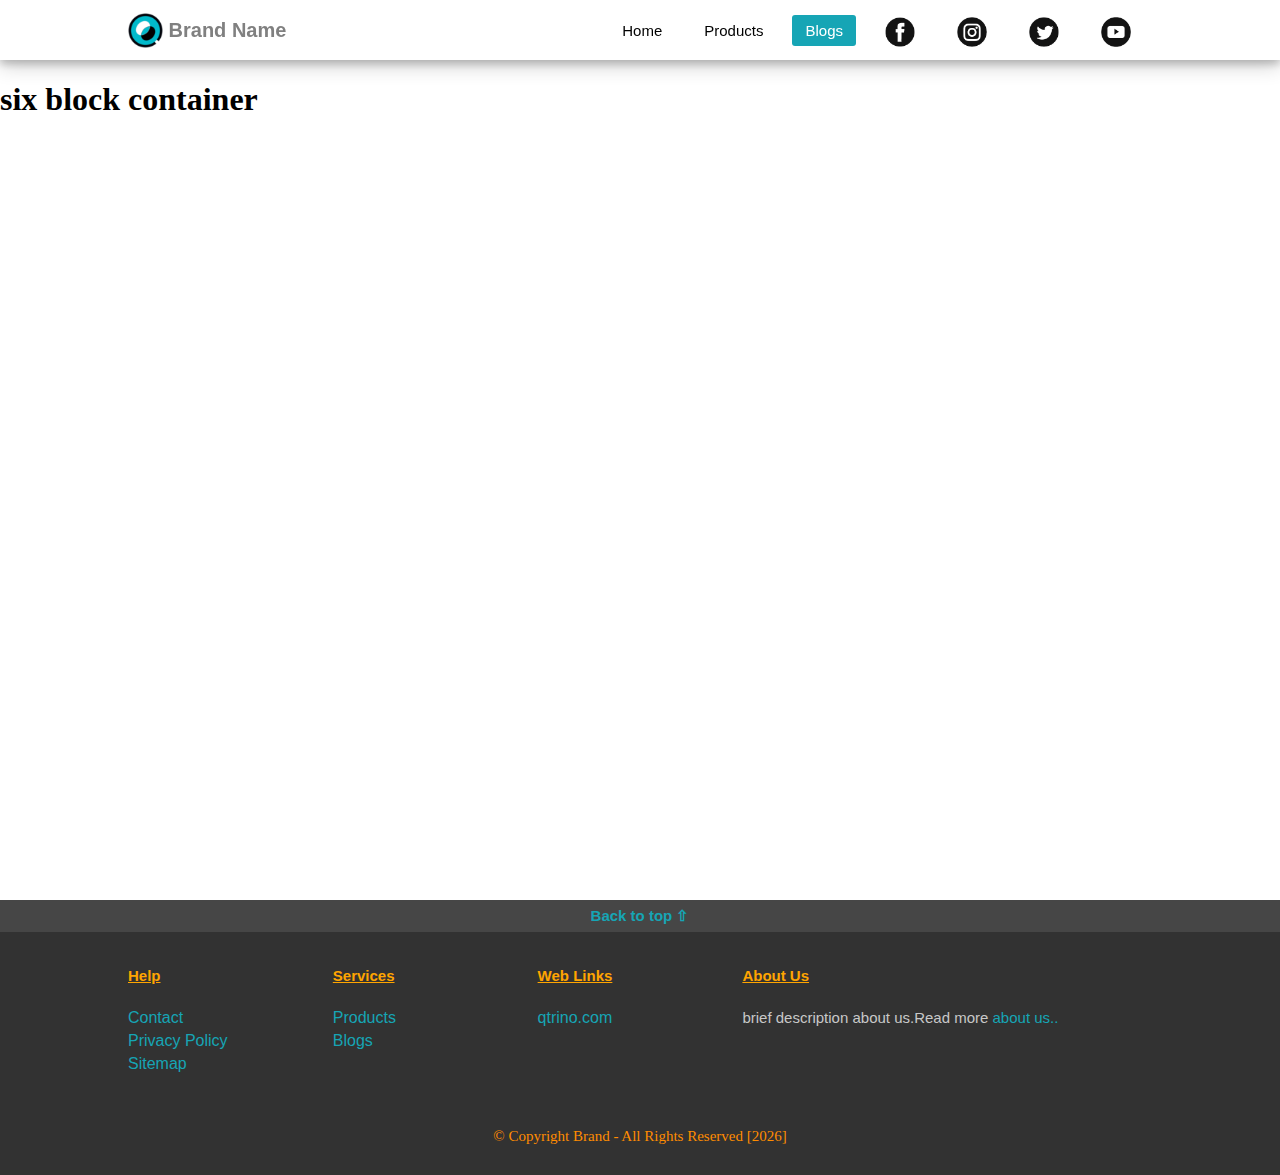
==== blog.html @ 4aaac49b "nw" ====
<!DOCTYPE html>
<html lang="en" dir="ltr">

<head>
  <meta charset="utf-8">
  <meta name="viewport" content="width=device-width, initial-scale=1.0">
  <link rel="shortcut icon" href="/img/logo/qtrino.ico" type="image/x-icon">
  <link rel="stylesheet" href="/css/master.css">
  <title>blog</title>
  <meta name="description" content="">
  <meta name="keywords" content="">
  <style>  #blogs{background-color: #16a5b5; color:white;} </style>

</head>

<body>
  <nav id="nav"></nav>
  <!-- NOTE: single container -->
  <div class="container-6">
    <h1>six block container</h1>
  </div>

  <div id="gotop" class="gotop"></div>
  <footer id="foot"></footer>
  <div id="copyright" class="copyright"></div>
  <script src="/assets/nav-foot-common.js"></script>
</body>

</html>
---- css/master.css ----
/* NOTE: for all*/
* {
  box-sizing: border-box;
  scroll-behavior: smooth !important;
}

/* NOTE: body  NOTE: body  NOTE: body  NOTE: body  NOTE: body  NOTE: body  NOTE: body */
body {
  margin: 0px 0px;
  padding: 0px 0px;
  background-color: white;
}

/* NOTE: navigation bar NOTE: navigation bar NOTE: navigation bar NOTE: navigation bar */
.navigation {
  z-index: 3;
  position: fixed;
}

nav {
  background-color: white;
  width: 100%;
  height: 60px;
  position: fixed;
  box-shadow: 0 4px 8px 0 rgba(0, 0, 0, 0.2), 0 6px 20px 0 rgba(0, 0, 0, 0.19);
  -webkit-tap-highlight-color: transparent;
}
nav ul li a:link{
  color: black;
  text-decoration: none;
}
nav ul li a:visited{
  color: black;
  text-decoration: none;
}
nav ul li a:hover{
  color: white;
  background-color: rgba(0,0,0,.3);
  text-decoration: none;
}
nav ul li a:active{
  color: white;
  background-color: rgba(0,0,0,.3);
  text-decoration: none;
}
.social:hover,.social:active{
  background-color: transparent;
}
nav label.logo {
  margin-left: 10%;
}

nav label span {
  line-height: 60px;
  vertical-align: middle;
  color: gray;
  font-size: 20px;
  font-family: Tahoma,sans-serif;
  font-weight: bold;
}

nav label img {
  line-height: 60px;
  vertical-align: middle;
  height: 35px;
  width: 35px;
}

nav ul {
  margin: 0;
  float: right;
  margin-right: 10%;
}

nav ul li {
  display: inline-block;
  line-height: 60px;
  margin: 0 8px;
}

nav ul li a {
  font-size: 15px;
  vertical-align: middle;
  padding: 7px 13px;
  border-radius: 3px;
  font-family: verdana, sans-serif;
}

nav ul li a img {
  height: 30px;
  width: 30px;
  vertical-align: middle;
}


.checkbtn {
  font-size: 33px;
  font-family: serif;
  color: black;
  float: right;
  line-height: 60px;
  margin-right: 50px;
  cursor: pointer;
  vertical-align: middle;
  display: none;
  user-select: none;
}

#check {
  display: none;
}

@media(max-width:1000px) {
  nav label.logo {
    margin-left: 40px;
  }

  nav ul {
    margin-right: 40px;
  }
}

@media(max-width: 900px) {
  .checkbtn {
    display: block;
    margin-right: 15px;
  }

  nav ul {
    margin: 0;
    padding: 0;
    position: fixed;
    width: 100%;
    height: 100vh;
    background: rgba(230, 230, 230);
    top: 60px;
    left: -100%;
    text-align: center;
    transition: all .5s
  }

  nav ul li {
    display: block;
    margin: 25px 0;
    line-height: 30px;
  }


  #check:checked~ul {
    left: 0;
  }

  nav label.logo {
    margin-left: 15px;
  }
}

/* NOTE: footer  NOTE: footer  NOTE: footer  NOTE: footer  NOTE: footer  NOTE: footer */

footer{
  display:flex;
  width: 100%;
  background-color:rgb(50,50,50);
  padding: 20px 10%;
  justify-content: space-between;
  font-family: verdana,sans-serif;
}
.help, .services, .web-links{
  width: 20%;
  display:flex;
  flex-direction: column;
}
.help .services .web-links, a{
  padding-bottom: 5px;
}
.about{
  width: 40%;
  display:flex;
  flex-direction: column;
  text-align: justify;
  font-size: 15px;
}
.about p{
  color:rgb(200,200,200);
  margin: 0px;
}
footer div a:link{
  color: #16a5b5;
  text-decoration: none;
}
footer div a:visited{
  color: #16a5b5;
  text-decoration: none;
}
footer div a:hover{
  color: orange;
  text-decoration: none;
}
footer div a:active{
  color: orange;
  text-decoration: none;
}

footer div h3{
  padding-bottom: 10px;
  color: orange;
  font-size: 15px;
  text-decoration: underline;
}
@media(max-width:1000px){
  footer{
    padding: 20px 40px;
  }
}
@media(max-width:950px){
  footer{
    flex-direction: column;
    justify-content: center;
  }
  .help, .services,.web-links,.about{
    width: 100%;
    align-items: center;
  }
}
.gotop{
  text-align: center;
  background-color: rgba(70,70,70);
  padding: 7px 0px;
  text-decoration: none;
}
.gotop a{
  text-decoration: none;
  font-family:sans-serif;
  font-size: 15px;
  color: #16a5b5;
  font-weight: bold;
  transition: top 5s linear;
}
/* NOTE: copyright area */
.copyright{
  color: darkorange;
  font-size: 15px;
  margin: 0;
  background-color:rgb(50,50,50);
  padding:30px;
  text-align:center;
}

/* NOTE: single container NOTE: single container  */

.container-1{
  padding-top:60px;
  min-height: 100vh;
}


/* NOTE: three row container NOTE: three row container */
.container-3{
  padding-top:60px;
  min-height: 100vh;
  display: flex;
}
/* left container */
.container-3-l{
  width:18%;
  background-color: gray;
}
.container-3-r{
  width:18%;
  background-color: gray;
}
/* middle/content container */
.container-3-m{
  width:64%;
}
@media(max-width: 900px){
  .container-3{
    flex-direction: column;
  }
  .container-3-m{
    order:1;
    width:100%;
  }
  .container-3-l{
    order:2;
    width:100%;
  }
  .container-3-r{
    order:3;
    width:100%;
  }
}
/* NOTE: three row container NOTE: three row container */
.container-6{
  padding-top:60px;
  min-height: 100vh;
  display: flex;
}
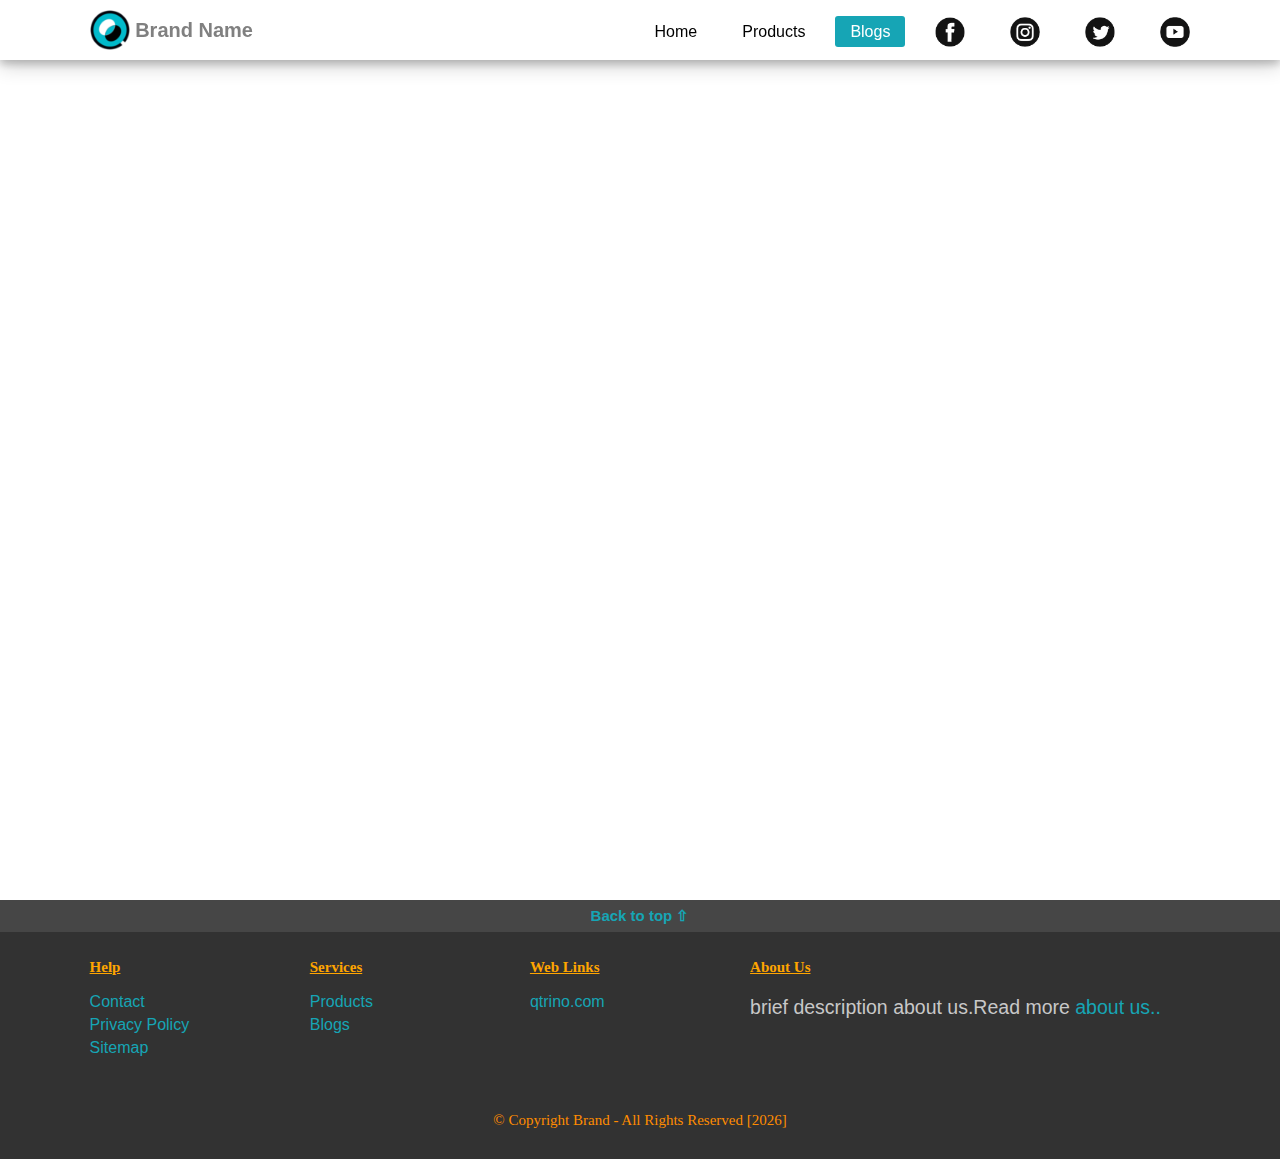
==== commit 17243963: "nw" ====
--- a/blog.html
+++ b/blog.html
@@ -5,21 +5,23 @@
   <meta charset="utf-8">
   <meta name="viewport" content="width=device-width, initial-scale=1.0">
   <link rel="shortcut icon" href="/img/logo/qtrino.ico" type="image/x-icon">
-  <link rel="stylesheet" href="/css/master.css">
+  <link rel="stylesheet" href="https://qtrinoindia.github.io/style/css/master.css">
   <title>blog</title>
   <meta name="description" content="">
   <meta name="keywords" content="">
-  <style>  #blogs{background-color: #16a5b5; color:white;} </style>
-
+  <style>  #blog{background-color: #16a5b5; color:white;} </style>
 </head>
 
 <body>
   <nav id="nav"></nav>
-  <!-- NOTE: single container -->
-  <div class="container-6">
-    <h1>six block container</h1>
-  </div>
+<div class="main">
+<!-- NOTE: main main main main main main main main main main main main main -->
 
+
+
+
+<!-- NOTE: **************************************************************** -->
+</div>
   <div id="gotop" class="gotop"></div>
   <footer id="foot"></footer>
   <div id="copyright" class="copyright"></div>
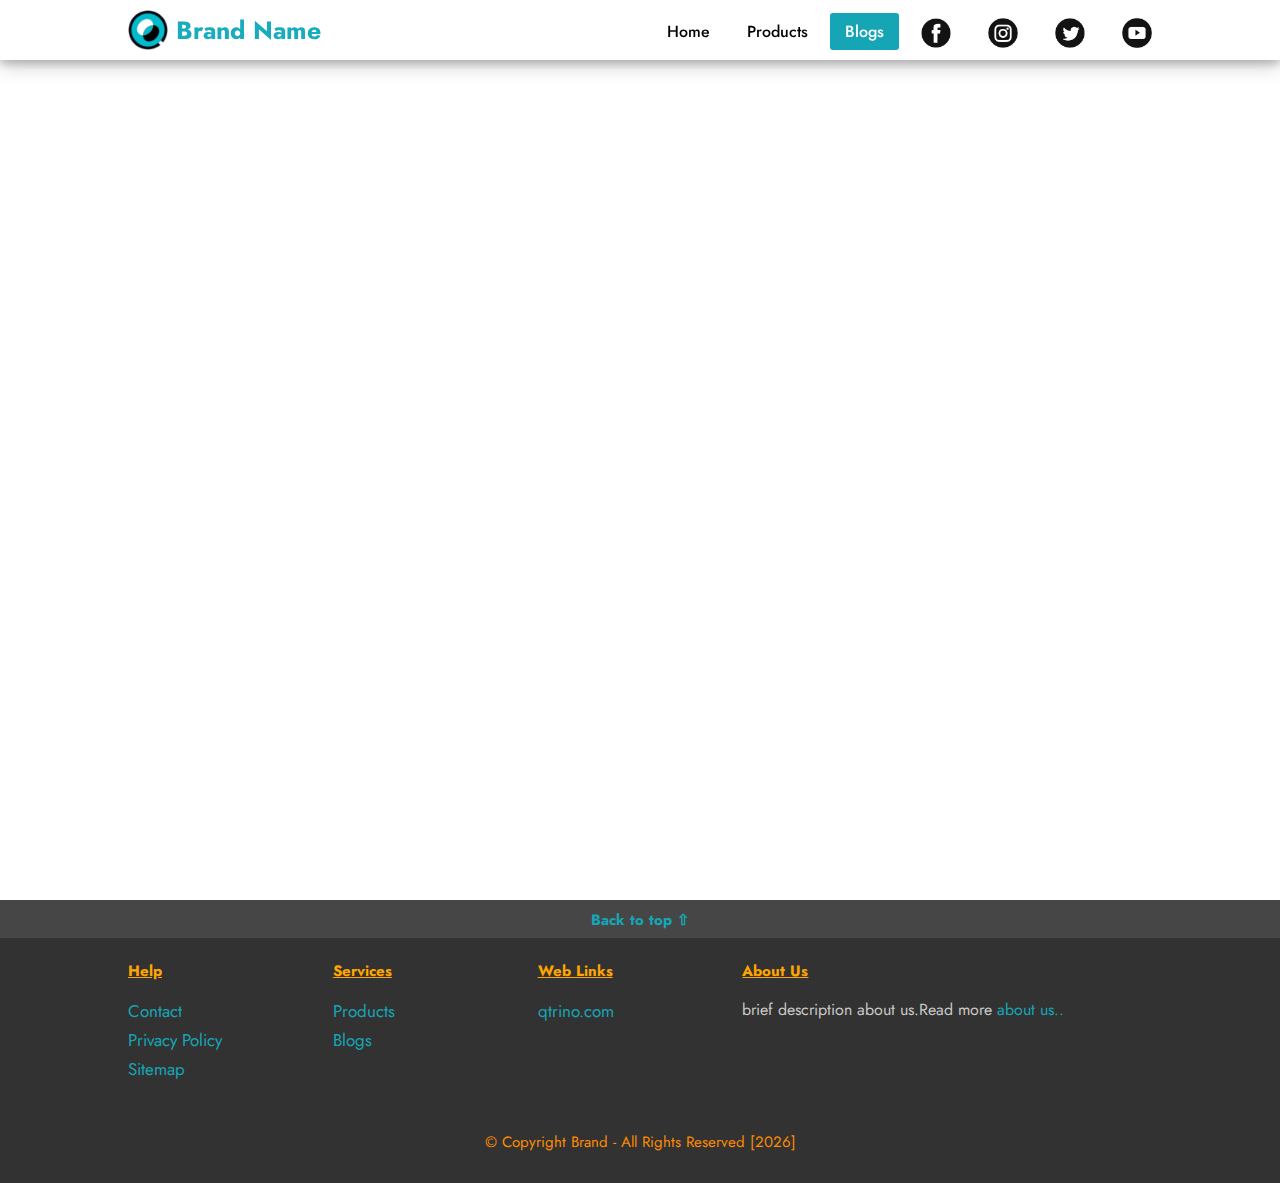
==== commit a2588c7f: "nw" ====
--- a/blog.html
+++ b/blog.html
@@ -2,14 +2,14 @@
 <html lang="en" dir="ltr">
 
 <head>
-  <meta charset="utf-8">
-  <meta name="viewport" content="width=device-width, initial-scale=1.0">
-  <link rel="shortcut icon" href="/img/logo/qtrino.ico" type="image/x-icon">
-  <link rel="stylesheet" href="https://qtrinoindia.github.io/style/css/master.css">
-  <title>blog</title>
+  <title>blogs</title>
   <meta name="description" content="">
   <meta name="keywords" content="">
-  <style>  #blog{background-color: #16a5b5; color:white;} </style>
+  <link rel="preconnect" href="https://fonts.gstatic.com"/>
+  <link href="https://fonts.googleapis.com/css2?family=Jost:wght@300;400;500;600;700&display=swap" rel="stylesheet"/>
+  <link rel="stylesheet" href="/css/master.css">
+  <div id="common-head"></div>
+  <div id="current">blog</div>
 </head>
 
 <body>
--- a/css/master.css
+++ b/css/master.css
@@ -0,0 +1,803 @@
+/* Some variables*/
+:root {
+  --margin-big: 10%;
+  --margin-small: 4%;
+  --gap-big:15px;
+  --gap-small:10px;
+  --radius:3px;
+  --clrn:#16a5b5;
+  --clr:rgb(25,172,191);
+  --clr-low:rgba(25,172,191,.5);
+  --clr-bright:#1cc4d6;
+  --fresh:rgb(63,163,63);
+  --fresh-low:rgba(63,163,63,.7);
+  --trust:rgb(30,140,235);
+  --trust-low:rgba(30,140,235,.7);
+  --love:rgb(226,43,41);
+  --love-low:rgba(226,43,41,.7);
+  --attention:rgb(253,198,52);
+  --attention-low:rgba(253,198,52,.7);
+  --wealth:rgb(114,22,150);
+  --wealth-low:rgba(114,22,150,.7);
+}
+#current{
+  display: none;
+}
+/* NOTE: for all*/
+* {
+  box-sizing: border-box;
+  scroll-behavior: smooth !important;
+}
+
+/* NOTE: body  NOTE: body  NOTE: body  NOTE: body  NOTE: body  NOTE: body  NOTE: body */
+body {
+  margin: 0px 0px;
+  padding: 0px 0px;
+  background-color: white;
+  font-family: 'Jost', sans-serif;
+  font-size: 17px;
+}
+
+/* NOTE: navigation bar NOTE: navigation bar NOTE: navigation bar NOTE: navigation bar */
+.navigation {
+  z-index: 3;
+  position: fixed;
+}
+
+nav {
+  background-color: white;
+  width: 100%;
+  height: 60px;
+  position: fixed;
+  box-shadow: 0 4px 8px 0 rgba(0, 0, 0, 0.2), 0 6px 20px 0 rgba(0, 0, 0, 0.19);
+ -webkit-tap-highlight-color: transparent;
+}
+nav ul li a:link{
+  color: black;
+  text-decoration: none;
+}
+nav ul li a:visited{
+  color: black;
+  text-decoration: none;
+}
+nav ul li a:hover{
+  color: white;
+  background-color: rgba(0,0,0,.3);
+  text-decoration: none;
+}
+nav ul li a:active{
+  color: white;
+  background-color: rgba(0,0,0,.3);
+  text-decoration: none;
+}
+.social:hover,.social:active{
+  background-color: transparent;
+}
+nav label.logo {
+  margin-left: var(--margin-big);
+}
+
+nav label span {
+  line-height: 60px;
+  vertical-align: middle;
+  color: var(--clr);
+  font-size: 25px;
+  font-weight: bold;
+}
+
+nav label img {
+  line-height: 60px;
+  vertical-align: middle;
+  height: 40px;
+  width: 40px;
+}
+
+nav ul {
+  margin: 0;
+  float: right;
+  margin-right: var(--margin-big);
+}
+
+nav ul li {
+  display: inline-block;
+  line-height: 60px;
+}
+
+nav ul li a {
+  font-size: 16px;
+  vertical-align: middle;
+  padding: 7px 15px;
+  margin-left: 7px;
+  border-radius: 3px;
+  font-weight: 500;
+}
+
+nav ul li a img {
+  height: 30px;
+  width: 30px;
+  vertical-align: middle;
+}
+
+
+.checkbtn {
+  font-size: 33px;
+  color: black;
+  float: right;
+  line-height: 60px;
+  margin-right: 50px;
+  cursor: pointer;
+  vertical-align: middle;
+  display: none;
+  user-select: none;
+}
+
+#check {
+  display: none;
+}
+
+
+@media(max-width: 1000px) {
+  .checkbtn {
+    display: block;
+    margin-right: var(--margin-small);
+  }
+
+  nav ul {
+    margin: 0;
+    padding: 0;
+    position: fixed;
+    width: 100%;
+    height: 100vh;
+    background: rgba(230, 230, 230);
+    top: 60px;
+    left: -100%;
+    text-align: center;
+    transition: all .5s
+  }
+
+  nav ul li {
+    display: block;
+    margin: 25px 0;
+    line-height: 30px;
+  }
+
+  nav ul li a{
+     margin: 7px;
+    padding: 7px 15px !important;
+  }
+  #check:checked~ul {
+    left: 0;
+  }
+
+  nav label.logo {
+    margin-left: var(--margin-small);
+  }
+}
+
+/* NOTE: footer  NOTE: footer  NOTE: footer  NOTE: footer  NOTE: footer  NOTE: footer */
+
+footer{
+  display:flex;
+  width: 100%;
+  background-color:rgb(50,50,50);
+  padding: var(--gap-big) var(--margin-big);
+  justify-content: space-between;
+}
+.help, .services, .web-links{
+  width: 20%;
+  display:flex;
+  flex-direction: column;
+}
+.help .services .web-links, a{
+  padding-bottom: 5px;
+}
+.about{
+  width: 40%;
+  display:flex;
+  flex-direction: column;
+  text-align: justify;
+  font-size: 15px;
+}
+.about p{
+  color:rgb(200,200,200);
+  margin: 0px;
+  font-size: 16px;
+}
+footer div a:link{
+  color: #16a5b5;
+  text-decoration: none;
+}
+footer div a:visited{
+  color: #16a5b5;
+  text-decoration: none;
+}
+footer div a:hover{
+  color: orange;
+  text-decoration: none;
+}
+footer div a:active{
+  color: orange;
+  text-decoration: none;
+}
+
+footer div h3{
+  padding-bottom: 10px;
+  color: orange;
+  font-size: 15px;
+  text-decoration: underline;
+}
+
+@media(max-width:1000px){
+  footer{
+    padding: var(--gap-small) var(--margin-small) ;
+    flex-direction: column;
+    justify-content: center;
+  }
+  .help, .services,.web-links{
+    width: 100%;
+    text-align: center;
+  }
+  .about{
+    width:100%;
+    text-align: center;
+  }
+}
+.gotop{
+  text-align: center;
+  background-color: rgba(70,70,70);
+  padding: 7px 0px;
+  text-decoration: none;
+}
+.gotop a{
+  text-decoration: none;
+  font-size: 15px;
+  color:#16a5b5;
+  font-weight:bold;
+  transition: top 5s linear;
+}
+/* NOTE: copyright area */
+.copyright{
+  color: darkorange;
+  font-size: 15px;
+  margin: 0;
+  background-color:rgb(50,50,50);
+  padding:30px;
+  text-align:center;
+}
+
+/* NOTE: single container NOTE: single container  */
+
+.main{
+  padding-top:60px;
+  min-height: 100vh;
+}
+
+/* NOTE: three row container NOTE: three row container */
+.container-3{
+  padding-top:60px;
+  min-height: 100vh;
+  display: flex;
+}
+/* left container */
+.container-3-l{
+  width:18%;
+  background-color: rgb(248,248,248);
+  padding:0px 15px;
+}
+.container-3-r{
+  width:18%;
+  background-color: rgb(248,248,248);
+  padding:0px 15px;
+}
+/* middle/content container */
+.container-3-m{
+  width:64%;
+  padding:0px 15px;
+}
+@media(max-width: 950px){
+  .container-3{
+    flex-direction: column;
+  }
+  .container-3-m{
+    order:1;
+    width:100%;
+  }
+  .container-3-l{
+    order:2;
+    width:100%;
+  }
+  .container-3-r{
+    order:3;
+    width:100%;
+  }
+}
+/* NOTE: six block container NOTE: six block container */
+.container-6-head{
+  padding-top: 60px;
+  display:flex;
+}
+.container-6-content{
+  min-height: 100vh;
+  display:flex;
+}
+.container-6-lc{
+  width:20%;
+  background-color: rgb(248,248,248);
+  order:1;
+  padding: 0px 7px;
+}
+.container-6-rc{
+  width:20%;
+  background-color: rgb(248,248,248);
+  order: 3;
+  padding: 0px 7px;
+}
+.container-6-l{
+  width:20%;
+  background-color: rgb(248,248,248);
+  order: 1;
+  padding: 0px 7px;
+}
+.container-6-r{
+  width: 20%;
+  background-color: rgb(248,248,248);
+  order:3;
+  padding: 0px 7px;
+}
+.container-6-t{
+  width:60%;
+  order:2;
+  padding: 0px 35px;
+  padding: 0px 7px;
+}
+.container-6-m{
+  width:60%;
+  order: 2;
+  padding: 0px 35px;
+  padding: 0px 7px;
+}
+
+@media(max-width: 1000px){
+  .container-6-head,.container-6-content{
+    flex-direction: column;
+  }
+  .container-6-lc, .container-6-rc{
+    display: none;
+  }
+  .container-6-t,.container-6-m{
+    width:100%;
+    padding:0px 15px;
+  }
+  .container-6-l,.container-6-r{
+    width:100%;
+    padding:0px 15px;
+  }
+}
+
+/* NOTE: html elements styles NOTE: html elements styles*/
+
+/* NOTE: headings */
+h1, h2, h3, h4, h5, h6{
+  margin: 7px 0px;
+}
+
+/* NOTE: Paragraphs */
+p,li{
+  line-height: 1.4;
+}
+@media(min-width:1000px){
+  p,li{
+  font-size: 1.1em;
+  }
+  h1{
+    font-size: 3.3vw;
+  }
+  h2{
+    font-size: 2.8vw;
+  }
+  h3{
+    font-size: 2.5vw;
+  }
+  h4{
+    font-size: 2.2vw;
+  }
+  h5{
+    font-size: 1.9vw;
+  }
+  h6{
+    font-size: 1.6vw;
+  }
+}
+/* NOTE: Text sec */
+hr{
+  background-color: #16a5b5;
+}
+.underline{
+  text-decoration: underline;
+}
+/* equally width text */
+.ewt{
+  text-align: justify;
+}
+.center{
+  text-align: center;
+}
+
+/* IDEA: BUTTONs */
+/* NOTE: 1.primary */
+button{
+  background-color: var(--clr);
+  color: white;
+  border: none;
+  border-radius: var(--radius);
+  font-weight:500;
+  font-size: 20px;
+  font-family: 'Jost', sans-serif;
+  cursor: pointer;
+  padding: 10px 15px;
+}
+button:hover{
+  background-color: var(--clr-bright);
+}
+button:focus{
+    outline:none !important;
+}
+button a:link {
+  color:white;
+  text-decoration: none;
+}
+button a:visited{
+  color:white;
+  text-decoration: none;
+}
+
+
+/* NOTE: image NOTE: image NOTE: image NOTE: image*/
+
+/*cover image*/
+.cover-img{
+  border-radius: var(--redius);
+}
+.cover-img img{
+  width:100%;
+}
+
+/* NOTE:Article   NOTE:Article   NOTE:Article   NOTE:Article   NOTE:Article   NOTE:Article   NOTE:Article*/
+
+/* IDEA: intro */
+.intro{
+  border-bottom: 1px solid black;
+  margin:  var(--gap-big) var(--margin-big);
+}
+.primary-intro{
+  color:var(--clr);
+  border-bottom: 1px solid var(--clr);
+  margin:  var(--gap-big) var(--margin-big);
+}
+.fresh-intro{
+  color:var(--fresh);
+  border-bottom: 1px solid var(--fresh);
+  margin:  var(--gap-big) var(--margin-big);
+}
+.trust-intro{
+  color:var(--trust);
+  border-bottom: 1px solid var(--trust);
+  margin:  var(--gap-big) var(--margin-big);
+}
+.love-intro{
+  color:var(--love);
+  border-bottom: 1px solid var(--love);
+  margin:  var(--gap-big) var(--margin-big);
+}
+.wealth-intro{
+  color:var(--wealth);
+  border-bottom: 1px solid var(--wealth);
+  margin:  var(--gap-big) var(--margin-big);
+}
+.attention-intro{
+  color:var(--attention);
+  border-bottom: 1px solid var(--attention);
+  margin:  var(--gap-big) var(--margin-big);
+}
+@media(max-width:1000px){
+  .intro ,.primary-intro,.fresh-intro,.trust-intro,.love-intro, .wealth-intro, .attention-intro{
+    margin:var(--gap-small) var(--margin-small);
+  }
+}
+/* IDEA: note */
+.note{
+  color:white;
+  background-color: var(--clr-bright);
+  margin:  var(--gap-big) var(--margin-big);
+  padding: 1px 7px;
+  border-radius: 3px;
+  border-left: 13px solid var(--clr);
+}
+.fresh-note{
+  color:white;
+  background-color: var(--fresh-low);
+  margin:  var(--gap-big) var(--margin-big);
+  padding: 1px 7px;
+  border-radius: 3px;
+  border-left: 13px solid var(--fresh);
+}
+
+.trust-note{
+  color:white;
+  background-color: var(--trust-low);
+  margin:  var(--gap-big) var(--margin-big);
+  padding: 1px 7px;
+  border-radius: 3px;
+  border-left: 13px solid var(--trust);
+}
+.love-note{
+  color:white;
+  background-color: var(--love-low);
+  margin:  var(--gap-big) var(--margin-big);
+  padding: 1px 7px;
+  border-radius: 3px;
+  border-left: 13px solid var(--love);
+}
+.wealth-note{
+  color:white;
+  background-color: var(--wealth-low);
+  margin:  var(--gap-big) var(--margin-big);
+  padding: 1px 7px;
+  border-radius: 3px;
+  border-left: 13px solid var(--wealth);
+}
+.attention-note{
+  color:black;
+  background-color: var(--attention-low);
+  margin:  var(--gap-big) var(--margin-big);
+  padding: 1px 7px;
+  border-radius: 3px;
+  border-left: 13px solid var(--attention);
+}
+
+@media(max-width:1000px){
+  .note,.fresh-note,.trust-note,.love-note, .wealth-note, .attention-note{
+    margin:var(--gap-small) var(--margin-small);
+  }
+}
+
+section{
+    margin:var(--gap-big) var(--margin-big);
+}
+section p{
+  /*text-align: justify;*/
+}
+@media(max-width:1000px){
+  section{
+      margin:var(--gap-small) var(--margin-small);
+  }
+}
+/* NOTE: Block items NOTE: Block items NOTE: Block items*/
+
+/* IDEA: full image intro l - home page*/
+.fi{
+  background-size:cover;
+  background-repeat: no-repeat;
+  background-position: center;
+  display: flex;
+  min-height: 92.7vh;
+  flex-wrap: wrap;
+  align-items: center;
+}
+.fi-txt{
+  margin: var(--gap-big) var(--margin-big) ;
+  color:;
+  background-color: ;
+  width: 100%;
+}
+.fi-txt h1{
+  font-size:10vw;
+  margin: 0px;
+  padding: 0px;
+}
+.fi-txt h2{
+  font-size: 3vw;
+}
+.fi-txt p{
+  font-size: 1.5vw;
+}
+.fi-txt button{
+  margin-right:10px;
+  margin-top: 10px;
+}
+.mid{
+  justify-content: center;
+  text-align: center;
+}
+.right{
+  justify-content:flex-end;
+  text-align:right;
+}
+.adv{
+  border: 5px solid yellow;
+  border-radius:5px;
+  background-color: rgba(200,200,200,.1)
+}
+@media(max-width:1000px){
+ .fi{
+   justify-content: center;
+   text-align: center;
+ }
+ .fi-txt{
+   width: 100%;
+   margin: var(--gap-small) var(--margin-small) ;
+ }
+ .fi-txt h1{
+   font-size:70px;
+   margin: 0px;
+   padding: 0px;
+ }
+ .fi-txt h2{
+   font-size: 28px;
+ }
+ .fi-txt p{
+   font-size: 16px;
+ }
+}
+
+/* NOTE: half intro, half intro */
+.hi{
+  background-size:cover;
+  background-repeat: no-repeat;
+  background-position: center;
+  display: flex;
+  min-height: 10vh;
+  flex-wrap: wrap;
+  align-items: center;
+}
+@media(max-width: 1000px){
+ .hi{
+   justify-content: center;
+   text-align: center;
+ }
+ .hi-txt{
+   max-width: 100%;
+ }
+ .hi-txt h1{
+   font-size:70px;
+   margin: 0px;
+   padding: 0px;
+ }
+ .hi-txt h2{
+   font-size: 28px;
+ }
+ .hi-txt p{
+   font-size: 16px;
+ }
+}
+
+/* NOTE: Image with description img-txt */
+.txt-img{
+  display: flex;
+  flex-wrap: wrap;
+  min-height:200px;
+  padding: 30px var(--margin-big);
+}
+.txt-img .img{
+  width: 45%;
+  background-color: blue;
+  border-radius: var(--radius) 0px 0px var(--radius);
+}
+.txt-img .img img{
+ width: 100%;
+ position: static;
+}
+.txt-img .txt{
+  background-color: yellow;
+  width:55%;
+  padding: 10px 15px;
+  border-radius: 0px var(--radius) var(--radius) 0px;
+
+}
+@media(max-width: 1000px){
+  .txt-img{
+    flex-direction: column;
+    padding:var(--gap-small) var(--margin-small);
+  }
+  .txt-img .img{
+    width:100%;
+    order:1;
+    border-radius: var(--radius) var(--radius) 0px 0px;
+  }
+  .txt-img .txt{
+    width:100%;
+    order: 2;
+    border-radius:  0px 0px var(--radius) var(--radius);
+  }
+}
+
+/* NOTE: four block */
+.four-block{
+  display:flex;
+  flex-wrap: wrap;
+  justify-content: space-between;
+}
+.four-block > div{
+  width:250px;
+  min-height: 250px;
+  background-color: green;
+  margin: 10px;
+}
+
+/*blog post*/
+.blog{
+  display: flex;
+  justify-content: space-between;
+  margin: var(--gap-big) var(--margin-big);
+}
+.blog > div{
+  display: flex;
+  width:49%;
+  background-color: var(--trust-low);
+  border-radius: 3px;
+  padding:7px 7px;
+}
+.blog div img{
+  width: 150px;
+  height:150px;
+  margin: 2px;
+  background-color:;
+  align-content: flex-start;
+}
+.blog div section{
+  margin: 2px 7px;
+  padding: 0;
+  background-color:;
+  overflow: hidden;
+  height:150px;
+}
+.blog div section h2{
+  font-size: 22px;
+}
+.blog div section p{
+  font-size: 16px;
+  overflow: hidden;
+  margin: 0px 0px;
+  height: 78px;
+  color: white;
+}
+.blog div section button{
+  padding: 5px;
+  background-color: var(--trust);
+  font-size: 16px;
+}
+.blog div .share{
+  width:90px;
+  margin: 2px;
+  border-left: 5px solid var(--trust);
+  background-color:;
+  height: 150px;
+  padding:2px;
+}
+.blog div .share img{
+  width:30px;
+  height:30px;
+}
+@media(max-width:1000px){
+  .blog{
+    flex-direction: column;
+    margin: var(--gap-small) var(--margin-small);
+  }
+  .blog div{
+    width:100%;
+    margin: var(--gap-small) 0px;
+  }
+}
+@media(max-width:400px){
+  .blog div{
+    flex-direction: column;
+  }
+  .blog div img{
+    width:100%;
+    height:auto;
+  }
+  .blog div .share{
+    width:100%;
+    height:38px;
+  }
+}
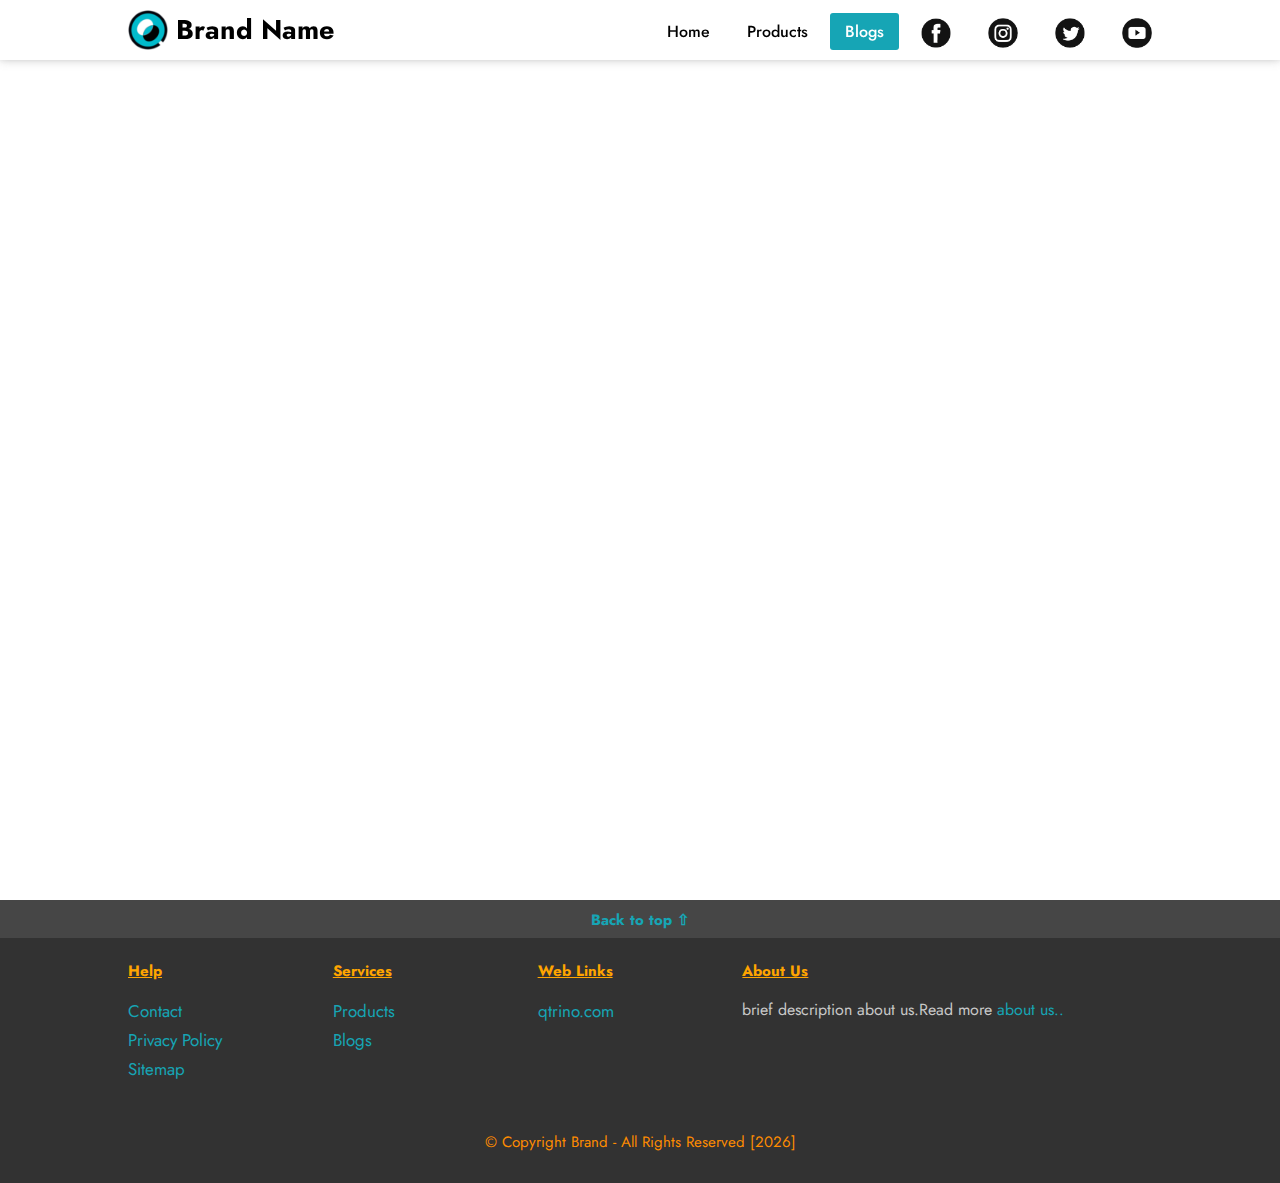
==== commit b34f6717: "new header" ====
--- a/blog.html
+++ b/blog.html
@@ -2,14 +2,24 @@
 <html lang="en" dir="ltr">
 
 <head>
-  <title>blogs</title>
+  <!-- NOTE: common header elements -->
+  <meta charset="utf-8">
+  <meta name="viewport" content="width=device-width, initial-scale=1.0">
+  <link rel="stylesheet" href="https://qtrinoindia.github.io/style/css/master.css">
+  <link rel="preconnect" href="https://fonts.gstatic.com">
+  <link href="https://fonts.googleapis.com/css2?family=Jost:wght@300;400;500;600;700&display=swap" rel="stylesheet">
+  <link rel="icon" type="image/x-icon" href="/assets/logo/qtrino.ico">
+
+  <!-- IDEA: Title ,Description, Keyword -->
+  <title>Blog</title>
   <meta name="description" content="">
   <meta name="keywords" content="">
-  <link rel="preconnect" href="https://fonts.gstatic.com"/>
-  <link href="https://fonts.googleapis.com/css2?family=Jost:wght@300;400;500;600;700&display=swap" rel="stylesheet"/>
-  <link rel="stylesheet" href="/css/master.css">
-  <div id="common-head"></div>
+
+  <!-- IDEA: Current page-->
   <div id="current">blog</div>
+  <!-- IDEA: codes-->
+  <div id="header-code"></div>
+
 </head>
 
 <body>
